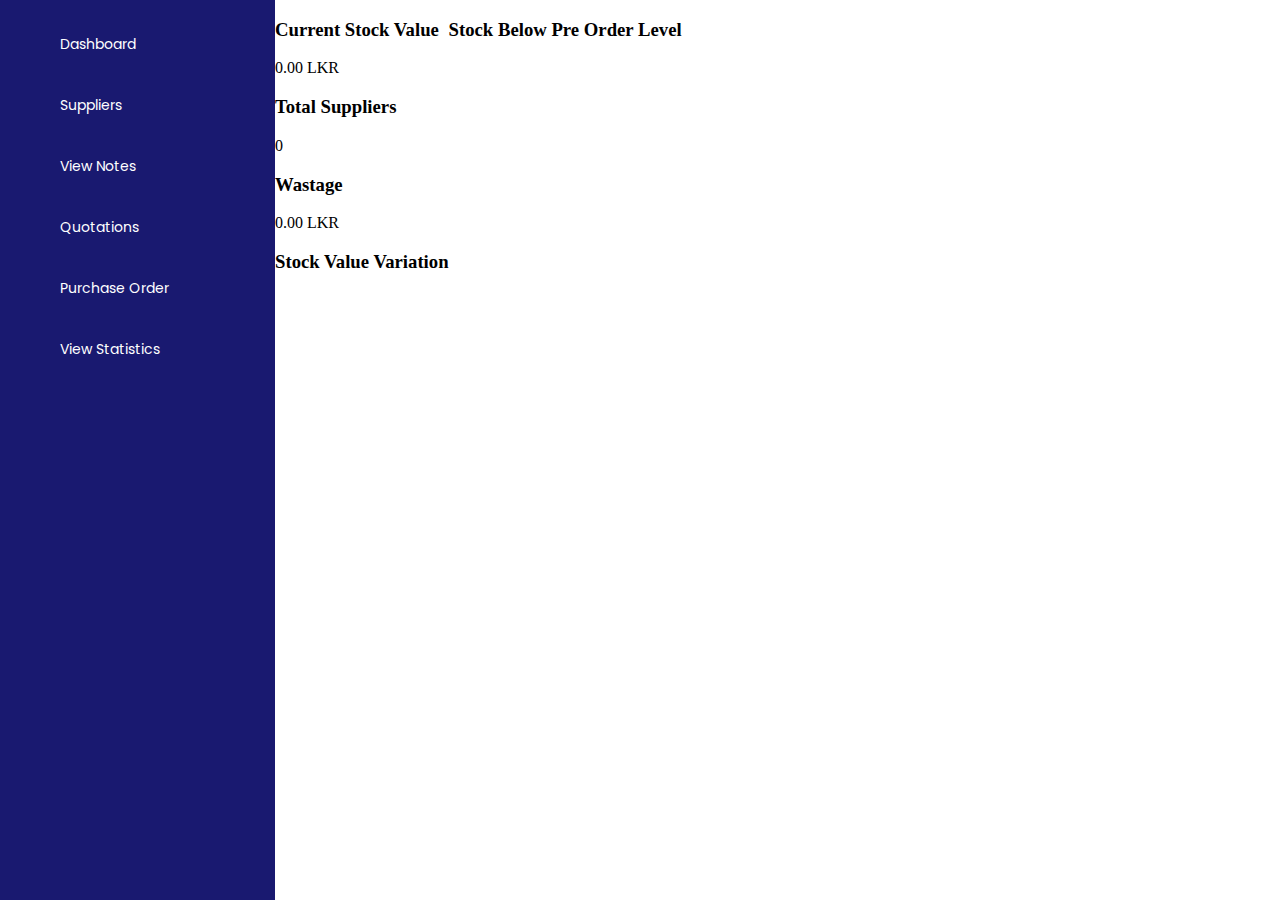
==== dashboard.html @ e86c93fe "Dashboard" ====
<!DOCTYPE html>
<html lang="en">
<head>
    <meta charset="UTF-8">
    <title>Dashboard</title>
    <meta content="width=device-width, initial-scale=1.0" name="viewport">
    <link href="https://fonts.googleapis.com" rel="preconnect">
    <link crossorigin href="https://fonts.gstatic.com" rel="preconnect">
    <link href="https://fonts.googleapis.com/css2?family=Poppins:ital,wght@0,100;0,200;0,300;0,400;0,500;0,600;0,700;0,800;0,900;1,100;1,200;1,300;1,400;1,500;1,600;1,700;1,800;1,900&display=swap"
          rel="stylesheet">
    <link href="assets/css/dashboard_styles.css" rel="stylesheet">
</head>
<body>
<section>
    <section class="section-1">
        <ul>
            <li><a href="dashboard.html">Dashboard</a></li>
            <li><a href="supplier.html">Suppliers</a></li>
            <li><a href="notes.html">View Notes</a></li>
            <li><a href="quotations.html">Quotations</a></li>
            <li><a href="purchaseOrder.html">Purchase Order</a></li>
            <li><a href="statistics.html">View Statistics</a></li>
        </ul>
    </section>
    <section class="section-2">
        <div class="f-row">
            <div>
                <h3>Current Stock Value</h3>
                <p>0.00 LKR</p>
            </div>
            <div>
                <h3>Total Suppliers</h3>
                <p>0</p>
            </div>
            <div>
                <h3>Wastage</h3>
                <p>0.00 LKR</p>
            </div>
        </div>
        <div class="s-row">
            <h3>Stock Value Variation</h3>
            <div></div>

        </div>


    </section>
    <section class="section-3">
        <div>
            <h3>Stock Below Pre Order Level</h3>
        </div>
    </section>
</section>
</body>
</html>
---- assets/css/dashboard_styles.css ----
body{
    padding: 0;
    margin: 0;
    box-sizing: border-box;
}
body>section{
    display: flex;
    flex-direction: row;
}
.section-1{
    width: 275px;

    background-color: midnightblue;
    height: 100vh;
}
.section-1>ul{
    font-family:"Poppins",sans-serif;

    font-size: 14px;
    list-style: none;
}
.section-1>ul>li{
    padding: 20px 20px;
}
.section-1>ul>li>a{
    text-decoration: none;
    list-style-type: none;
    color: white;


}
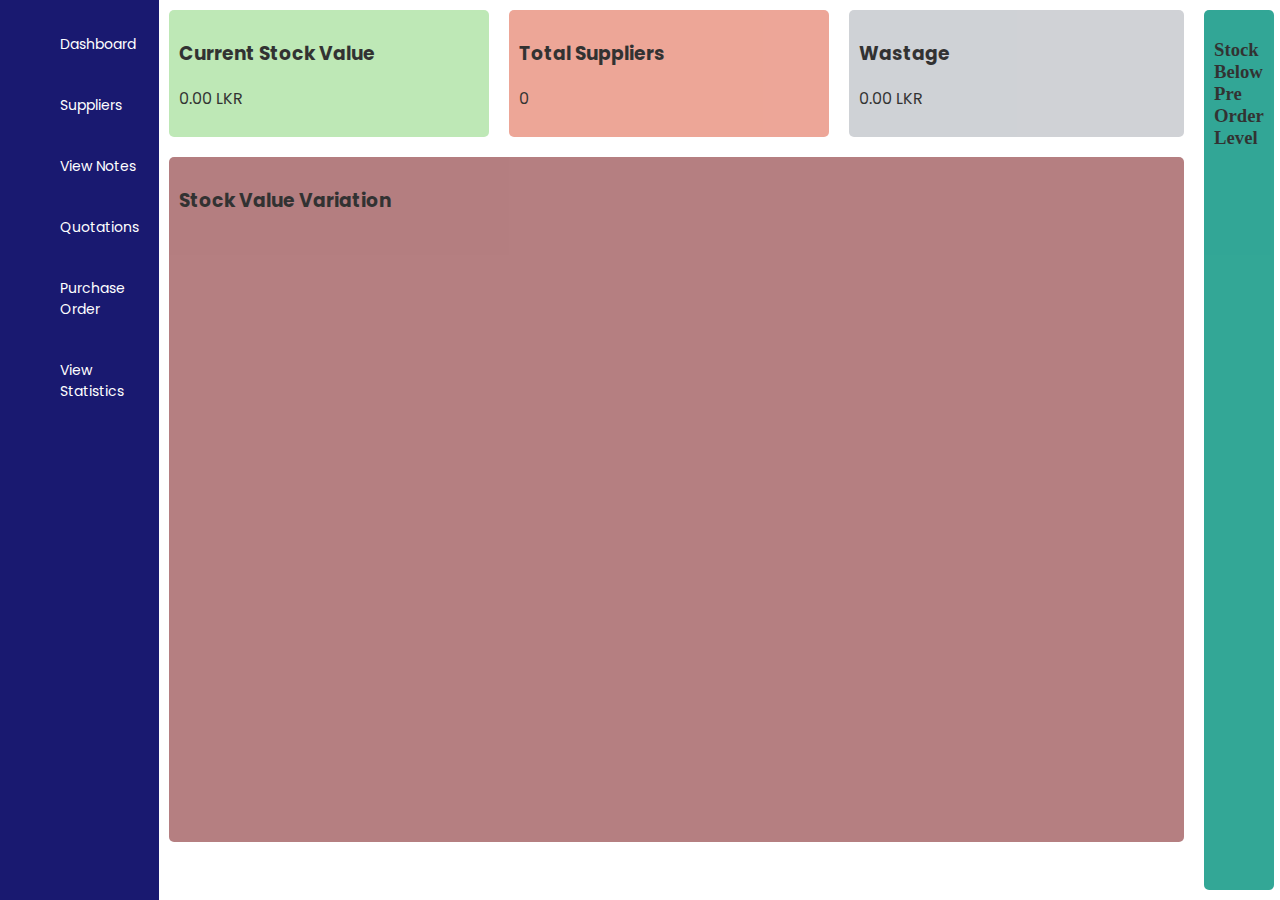
==== commit 7108ee9f: "Dashboard Content updated" ====
--- a/dashboard.html
+++ b/dashboard.html
@@ -24,15 +24,15 @@
     </section>
     <section class="section-2">
         <div class="f-row">
-            <div>
+            <div class="div-1">
                 <h3>Current Stock Value</h3>
                 <p>0.00 LKR</p>
             </div>
-            <div>
+            <div class="div-2">
                 <h3>Total Suppliers</h3>
                 <p>0</p>
             </div>
-            <div>
+            <div class="div-3">
                 <h3>Wastage</h3>
                 <p>0.00 LKR</p>
             </div>
--- a/assets/css/dashboard_styles.css
+++ b/assets/css/dashboard_styles.css
@@ -27,5 +27,53 @@
     list-style-type: none;
     color: white;
 
+}
+.section-2>.f-row{
+    display: flex;
+    flex-direction: row;
+    font-family: "Poppins",sans-serif;
 
+}
+.div-1{
+    background-color:  #aee3a5;
+    margin: 10px 10px;
+    width: 300px;
+    opacity: 0.8;
+    padding: 10px;
+    border-radius:5px;
+}
+.div-2{
+    background-color:#e9907e;
+    margin: 10px 10px;
+    width: 300px;
+    opacity: 0.8;
+    padding: 10px;
+    border-radius:5px;
+}
+.div-3{
+    background-color: #c4c7cc;
+    margin: 10px 10px;
+    width: 315px;
+    opacity: 0.8;
+    padding: 10px;
+    border-radius:5px;
+}
+.section-3{
+    background-color: #00917c;
+    margin: 10px 10px;
+    width: 355px;
+    opacity: 0.8;
+    padding: 10px;
+    border-radius:5px;
+}
+.s-row{
+background-color: #a25f61;
+    margin: 10px 10px;
+    width: 995px;
+    height: 75vh;
+    opacity: 0.8;
+    border-radius:5px;
+    padding: 10px 10px 0px 10px;
+
+    font-family: "Poppins",sans-serif;
 }